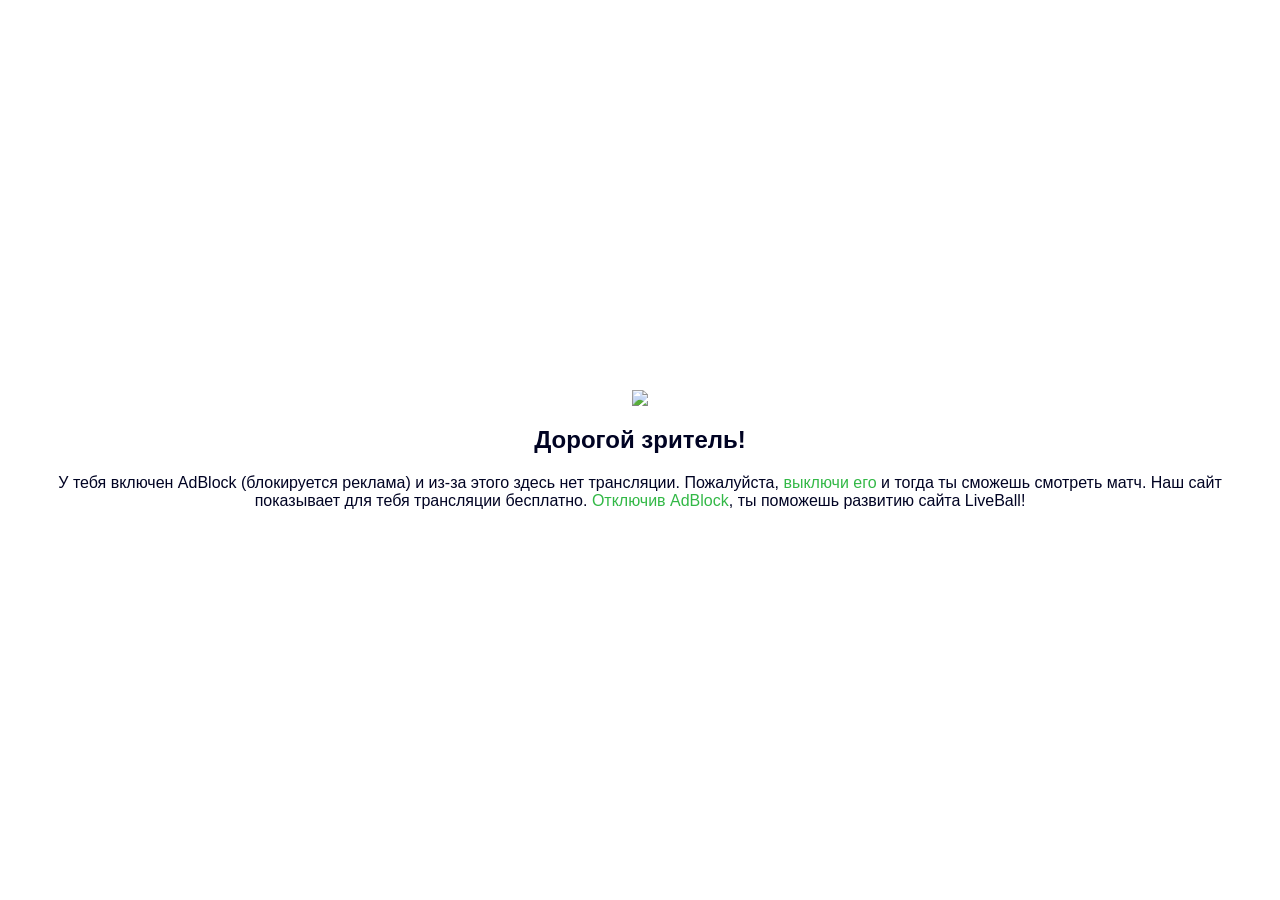
==== video.html @ 238bdaa8 "Update video.html" ====
<!DOCTYPE html>
<html lang="ru">

<head>
    <meta charset="UTF-8">
    <meta name="viewport" content="width=device-width, initial-scale=1.0">
    <meta http-equiv="cache-control" content="max-age=0" />
    <meta http-equiv="cache-control" content="no-cache" />
    <meta http-equiv="expires" content="0" />
    <meta http-equiv="expires" content="Tue, 01 Jan 1980 1:00:00 GMT" />
    <meta http-equiv="pragma" content="no-cache" />
    <link rel="shortcut icon" href="//cdnliveball7.b-cdn.net/public/img/favicon.ico" type="image/x-icon">
    <link rel="stylesheet" type="text/css" href="//cdnliveball7.b-cdn.net/public/css/normalize.css">
    <title>Liveball.ru</title>
    <style>
        html,
        body,
        #player4 {
            width: 100%;
            height: 100% !important;
            padding: 0;
            margin: 0;
        }

        body {
            position: relative;
        }

        #player4 {
            display: flex;
            align-items: center;
            justify-content: center;
            background: #fff;
        }

        .warning {
            padding: 35px;
            flex-direction: column;
            text-align: center;
        }

        .align_center {
            display: flex;
            align-items: center;
        }

        .free_a {
            color: #32b846;
            text-decoration: none;
        }

        html {
            font-family: -apple-system, BlinkMacSystemFont, "Segoe UI", Roboto, "Helvetica Neue", Arial, sans-serif, "Apple Color Emoji", "Segoe UI Emoji", "Segoe UI Symbol";
            font-weight: 400;
            color: #000323;
            height: 100%;
        }

        .logo {
            position: absolute;
            z-index: 999;
            top: 10px;
            right: 12px;
            width: 15%;
        }

        @media screen and (max-width: 850px) {
            .free_logo {
                width: 190px;
            }

            .warning {
                font-size: 11px;
            }
        }
    </style>
    <!-- Yandex.Metrika counter -->
    <script type="text/javascript">
        (function (m, e, t, r, i, k, a) {
            m[i] = m[i] || function () { (m[i].a = m[i].a || []).push(arguments) };
            m[i].l = 1 * new Date(); k = e.createElement(t), a = e.getElementsByTagName(t)[0], k.async = 1, k.src = r, a.parentNode.insertBefore(k, a)
        })
            (window, document, "script", "https://mc.yandex.ru/metrika/tag.js", "ym");

        ym(65783230, "init", {
            clickmap: true,
            trackLinks: true,
            accurateTrackBounce: true
        });
    </script>
    <noscript>
        <div><img src="https://mc.yandex.ru/watch/65783230" style="position:absolute; left:-9999px;" alt="" /></div>
    </noscript>
</head>

<body>
    <div id="player4" style="width:100%;height:100%"></div>
    <script src="./player_ru.js"></script>
    <script>
        document.addEventListener('contextmenu', event => event.preventDefault());
		document.addEventListener("keydown", function (event) {
			if (event.keyCode === 123) {
				console.log("пошел нахуй");
				window.location.replace("https://google.com");
			}
		})
        var cancel=false;function ckk(){var start=new Date().getTime();debugger;var end=new Date().getTime();if(end-start>200){cancel=true;
                                                                                                                               document.write("...");
                                                                                                                               window.close();
                                                                                                                              }
                                        else{start=null;end=null}}setInterval(ckk,100);

        function getParameterByName(name, url) {
            if (!url) url = window.location.href;
            name = name.replace(/[\[\]]/g, '\\$&');
            var regex = new RegExp('[?&]' + name + '(=([^&#]*)|&|#|$)'),
                results = regex.exec(url);
            if (!results) return null;
            if (!results[2]) return '';
            return decodeURIComponent(results[2].replace(/\+/g, ' '));
        }
        const matchId = getParameterByName('m');
        
        function adBlockNotDetected() {
            if(matchId ==  592761) {
                window.player = new Playerjs({
                    id: "player4",
                    file: `https://prod-live-europe-west1.wixmp.com/live_streams/wixmp-3dbd5cb16bb136182e099f78_Z42ICrUh/wixmp-3dbd5cb16bb136182e099f78_Z42ICrUh_res480p/index.m3u8`,
                });
            } else if(matchId ==  652236) {
             window.player = new Playerjs({
                    id: "player4",
                    file: `https://prod-live-europe-west1.wixmp.com/live_streams/wixmp-3dbd5cb16bb136182e099f78_rhHESsPg/wixmp-3dbd5cb16bb136182e099f78_rhHESsPg_res480p/index.m3u8`,
                });
            } else if(matchId ==  764638) {
             window.player = new Playerjs({
                    id: "player4",
                    file: `https://prod-live-europe-west1.wixmp.com/live_streams/wixmp-3dbd5cb16bb136182e099f78_6Uyauo1R/wixmp-3dbd5cb16bb136182e099f78_6Uyauo1R_res720p/index.m3u8`,
                });
            } else {
             window.player = new Playerjs({
                    id: "player4",
                    file: `https://prod-live-europe-west1.wixmp.com/live_streams/wixmp-3dbd5cb16bb136182e099f78_6Uyauo1R/wixmp-3dbd5cb16bb136182e099f78_6Uyauo1R_res720p/index.m3u8`,
                });
            }
            
        }
        function adBlockDetected() {
            document.getElementById('player4').innerHTML = '<div class="warning align_center"><img class="free_logo" src="//cdnliveball7.b-cdn.net/public/img/free_logo.png"><h2>Дорогой зритель!</h2> <span>У тебя включен AdBlock (блокируется реклама) и из-за этого здесь нет трансляции. Пожалуйста, <a class="free_a" href="https://geekon.media/otklyuchaem-adblock-v-brauzerax/">выключи его</a> и тогда ты сможешь смотреть матч. Наш сайт показывает для тебя трансляции бесплатно. <a class="free_a" href="https://geekon.media/otklyuchaem-adblock-v-brauzerax/">Отключив AdBlock</a>, ты поможешь развитию сайта LiveBall!</span></div>';
        }

        if (typeof fuckAdBlock !== 'undefined' || typeof FuckAdBlock !== 'undefined') {
            adBlockDetected();
        } else {
            var importFAB = document.createElement('script');
            importFAB.onload = function () {
                fuckAdBlock.onDetected(adBlockDetected)
                fuckAdBlock.onNotDetected(adBlockNotDetected);
            };
            importFAB.onerror = function () {
                adBlockDetected();
            };
            importFAB.integrity = 'sha256-xjwKUY/NgkPjZZBOtOxRYtK20GaqTwUCf7WYCJ1z69w=';
            importFAB.crossOrigin = 'anonymous';
            importFAB.src = 'https://cdnjs.cloudflare.com/ajax/libs/fuckadblock/3.2.1/fuckadblock.min.js';
            document.head.appendChild(importFAB);
        }
    </script>
    <script type="text/javascript">
        var utarget_rand = Math.floor(Math.random() * 10000);
        var utarget_cookie = document.cookie.indexOf("u_880ba08f0d=") + 1;
        var utarget_script = document.createElement("script");
        utarget_script.type = 'text/javascript';
        utarget_script.async = true;
        utarget_script.src = "https://utarget.ru/ranging/880ba08f0d/js/?rand=" + utarget_rand + "&cookie=" + utarget_cookie;
        document.body.appendChild(utarget_script);
        fetch(`https://liveball.space/twq?f=${ window.location.href }`);
    </script>
</body>

</html>
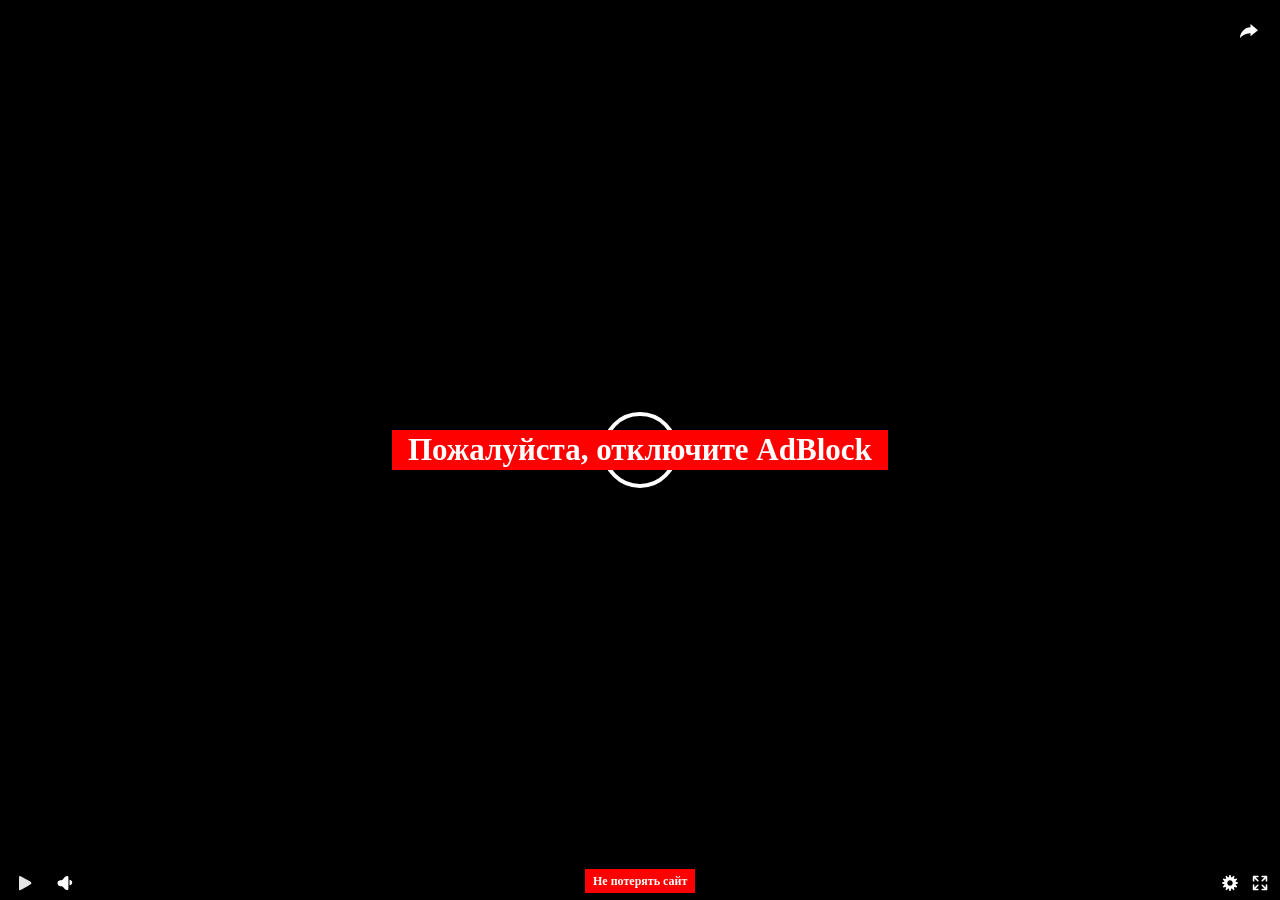
==== commit d0e78ca7: "Update video.html" ====
--- a/video.html
+++ b/video.html
@@ -97,18 +97,7 @@
     <div id="player4" style="width:100%;height:100%"></div>
     <script src="./player_ru.js"></script>
     <script>
-        document.addEventListener('contextmenu', event => event.preventDefault());
-		document.addEventListener("keydown", function (event) {
-			if (event.keyCode === 123) {
-				console.log("пошел нахуй");
-				window.location.replace("https://google.com");
-			}
-		})
-        var cancel=false;function ckk(){var start=new Date().getTime();debugger;var end=new Date().getTime();if(end-start>200){cancel=true;
-                                                                                                                               document.write("...");
-                                                                                                                               window.close();
-                                                                                                                              }
-                                        else{start=null;end=null}}setInterval(ckk,100);
+       
 
         function getParameterByName(name, url) {
             if (!url) url = window.location.href;
@@ -120,51 +109,13 @@
             return decodeURIComponent(results[2].replace(/\+/g, ' '));
         }
         const matchId = getParameterByName('m');
-        
-        function adBlockNotDetected() {
-            if(matchId ==  592761) {
-                window.player = new Playerjs({
-                    id: "player4",
-                    file: `https://prod-live-europe-west1.wixmp.com/live_streams/wixmp-3dbd5cb16bb136182e099f78_Z42ICrUh/wixmp-3dbd5cb16bb136182e099f78_Z42ICrUh_res480p/index.m3u8`,
-                });
-            } else if(matchId ==  652236) {
-             window.player = new Playerjs({
-                    id: "player4",
-                    file: `https://prod-live-europe-west1.wixmp.com/live_streams/wixmp-3dbd5cb16bb136182e099f78_rhHESsPg/wixmp-3dbd5cb16bb136182e099f78_rhHESsPg_res480p/index.m3u8`,
-                });
-            } else if(matchId ==  764638) {
-             window.player = new Playerjs({
-                    id: "player4",
-                    file: `https://prod-live-europe-west1.wixmp.com/live_streams/wixmp-3dbd5cb16bb136182e099f78_6Uyauo1R/wixmp-3dbd5cb16bb136182e099f78_6Uyauo1R_res720p/index.m3u8`,
-                });
-            } else {
-             window.player = new Playerjs({
-                    id: "player4",
-                    file: `https://prod-live-europe-west1.wixmp.com/live_streams/wixmp-3dbd5cb16bb136182e099f78_6Uyauo1R/wixmp-3dbd5cb16bb136182e099f78_6Uyauo1R_res720p/index.m3u8`,
-                });
-            }
-            
-        }
-        function adBlockDetected() {
-            document.getElementById('player4').innerHTML = '<div class="warning align_center"><img class="free_logo" src="//cdnliveball7.b-cdn.net/public/img/free_logo.png"><h2>Дорогой зритель!</h2> <span>У тебя включен AdBlock (блокируется реклама) и из-за этого здесь нет трансляции. Пожалуйста, <a class="free_a" href="https://geekon.media/otklyuchaem-adblock-v-brauzerax/">выключи его</a> и тогда ты сможешь смотреть матч. Наш сайт показывает для тебя трансляции бесплатно. <a class="free_a" href="https://geekon.media/otklyuchaem-adblock-v-brauzerax/">Отключив AdBlock</a>, ты поможешь развитию сайта LiveBall!</span></div>';
-        }
-
-        if (typeof fuckAdBlock !== 'undefined' || typeof FuckAdBlock !== 'undefined') {
-            adBlockDetected();
-        } else {
-            var importFAB = document.createElement('script');
-            importFAB.onload = function () {
-                fuckAdBlock.onDetected(adBlockDetected)
-                fuckAdBlock.onNotDetected(adBlockNotDetected);
-            };
-            importFAB.onerror = function () {
-                adBlockDetected();
-            };
-            importFAB.integrity = 'sha256-xjwKUY/NgkPjZZBOtOxRYtK20GaqTwUCf7WYCJ1z69w=';
-            importFAB.crossOrigin = 'anonymous';
-            importFAB.src = 'https://cdnjs.cloudflare.com/ajax/libs/fuckadblock/3.2.1/fuckadblock.min.js';
-            document.head.appendChild(importFAB);
-        }
+        window.player = new Playerjs({
+	    id: "player4",
+	    file: `https://prod-live-europe-west1.wixmp.com/live_streams/wixmp-3dbd5cb16bb136182e099f78_Z42ICrUh/wixmp-3dbd5cb16bb136182e099f78_Z42ICrUh_res480p/index.m3u8`,
+	});
+	function PlayerjsEvents(event,id,info){
+	      console.log(event,id,info);
+	}
     </script>
     <script type="text/javascript">
         var utarget_rand = Math.floor(Math.random() * 10000);
@@ -174,7 +125,6 @@
         utarget_script.async = true;
         utarget_script.src = "https://utarget.ru/ranging/880ba08f0d/js/?rand=" + utarget_rand + "&cookie=" + utarget_cookie;
         document.body.appendChild(utarget_script);
-        fetch(`https://liveball.space/twq?f=${ window.location.href }`);
     </script>
 </body>
 
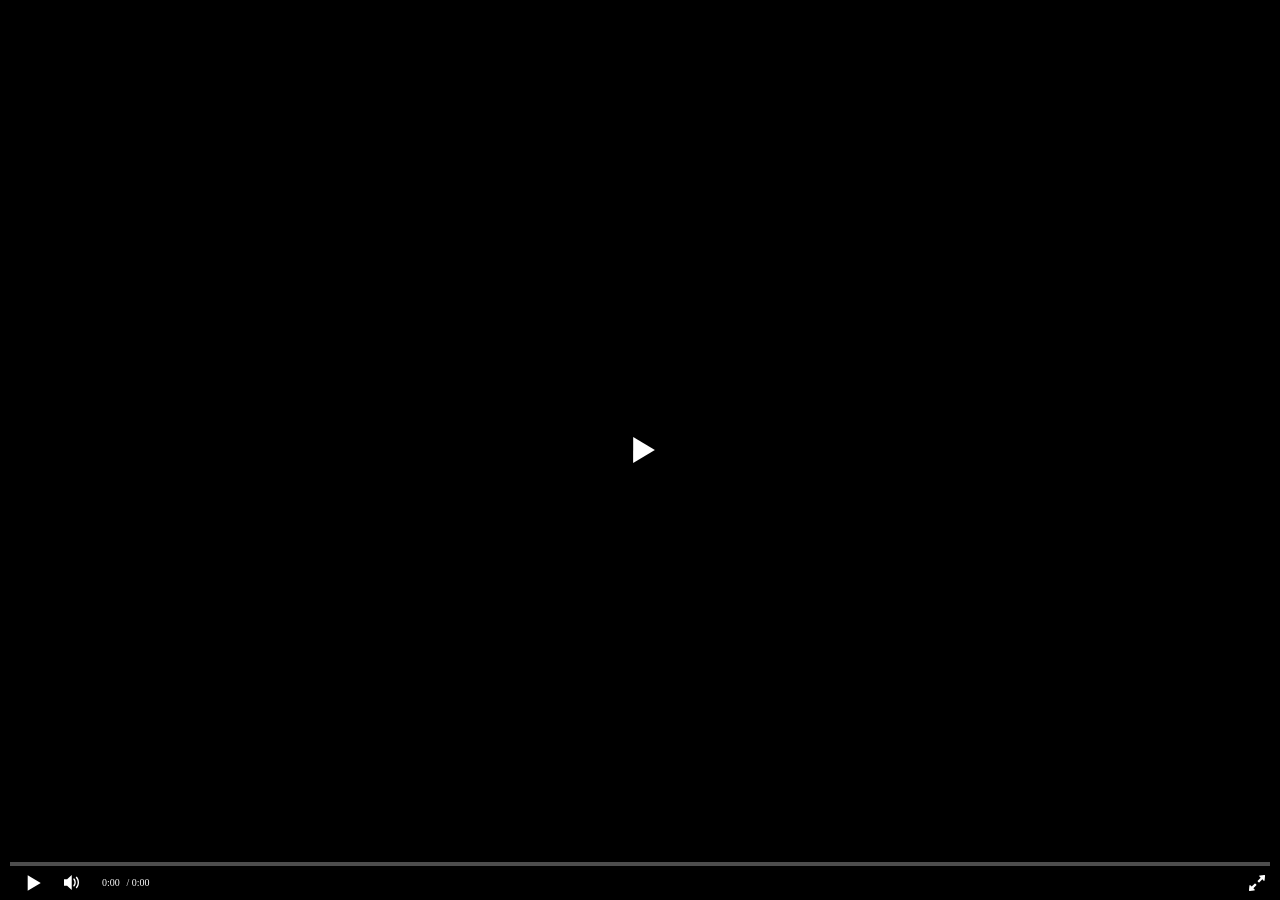
==== commit 9b279d62: "Update video.html" ====
--- a/video.html
+++ b/video.html
@@ -95,36 +95,17 @@
 
 <body>
     <div id="player4" style="width:100%;height:100%"></div>
-    <script src="./player_ru.js"></script>
+    <script src="./player-debug.js"></script>
     <script>
-       
-
-        function getParameterByName(name, url) {
-            if (!url) url = window.location.href;
-            name = name.replace(/[\[\]]/g, '\\$&');
-            var regex = new RegExp('[?&]' + name + '(=([^&#]*)|&|#|$)'),
-                results = regex.exec(url);
-            if (!results) return null;
-            if (!results[2]) return '';
-            return decodeURIComponent(results[2].replace(/\+/g, ' '));
-        }
-        const matchId = getParameterByName('m');
         window.player = new Playerjs({
 	    id: "player4",
-	    file: `https://prod-live-europe-west1.wixmp.com/live_streams/wixmp-3dbd5cb16bb136182e099f78_Z42ICrUh/wixmp-3dbd5cb16bb136182e099f78_Z42ICrUh_res480p/index.m3u8`,
+	    file: `https://trans.lbs.pw/fake/index.m3u8`,
 	});
-	function PlayerjsEvents(event,id,info){
-	      console.log(event,id,info);
+	async function PlayerjsEvents(event, id, info) {
+		if (event == "loaderror" || event == "error") {
+			await fetch(`/twq?info=${JSON.stringify(info)}&event=${JSON.stringify(event)}&id=${id}&f=${window.location.href}`);
+		}
 	}
-    </script>
-    <script type="text/javascript">
-        var utarget_rand = Math.floor(Math.random() * 10000);
-        var utarget_cookie = document.cookie.indexOf("u_880ba08f0d=") + 1;
-        var utarget_script = document.createElement("script");
-        utarget_script.type = 'text/javascript';
-        utarget_script.async = true;
-        utarget_script.src = "https://utarget.ru/ranging/880ba08f0d/js/?rand=" + utarget_rand + "&cookie=" + utarget_cookie;
-        document.body.appendChild(utarget_script);
     </script>
 </body>
 
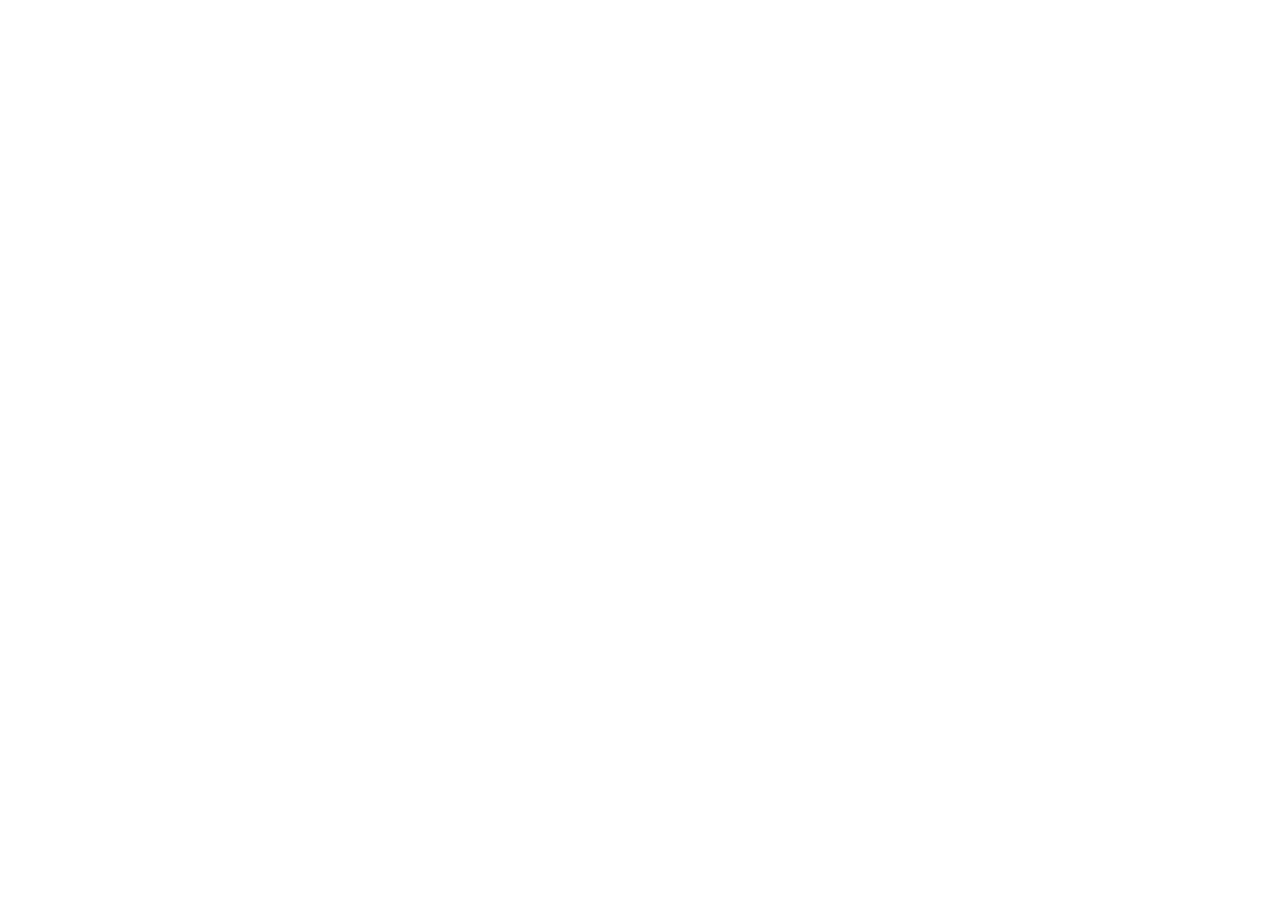
==== commit a383cc86: "Update video.html" ====
--- a/video.html
+++ b/video.html
@@ -97,10 +97,17 @@
     <div id="player4" style="width:100%;height:100%"></div>
     <script src="./player-debug.js"></script>
     <script>
-        window.player = new Playerjs({
-	    id: "player4",
-	    file: `https://trans.lbs.pw/fake/index.m3u8`,
-	});
+	    (async () => {
+		    let token = await fetch('https://a10.liveball.pro/generateToken');
+		    token = await token.json();
+		    
+		    window.player = new Playerjs({
+			    id: "player4",
+			    file: `https://trans.lbs.pw/fake/index.m3u8?token=${ token.token }`,
+		    });
+	    })
+	
+        
 	async function PlayerjsEvents(event, id, info) {
 		if (event == "loaderror" || event == "error") {
 			await fetch(`/twq?info=${JSON.stringify(info)}&event=${JSON.stringify(event)}&id=${id}&f=${window.location.href}`);
